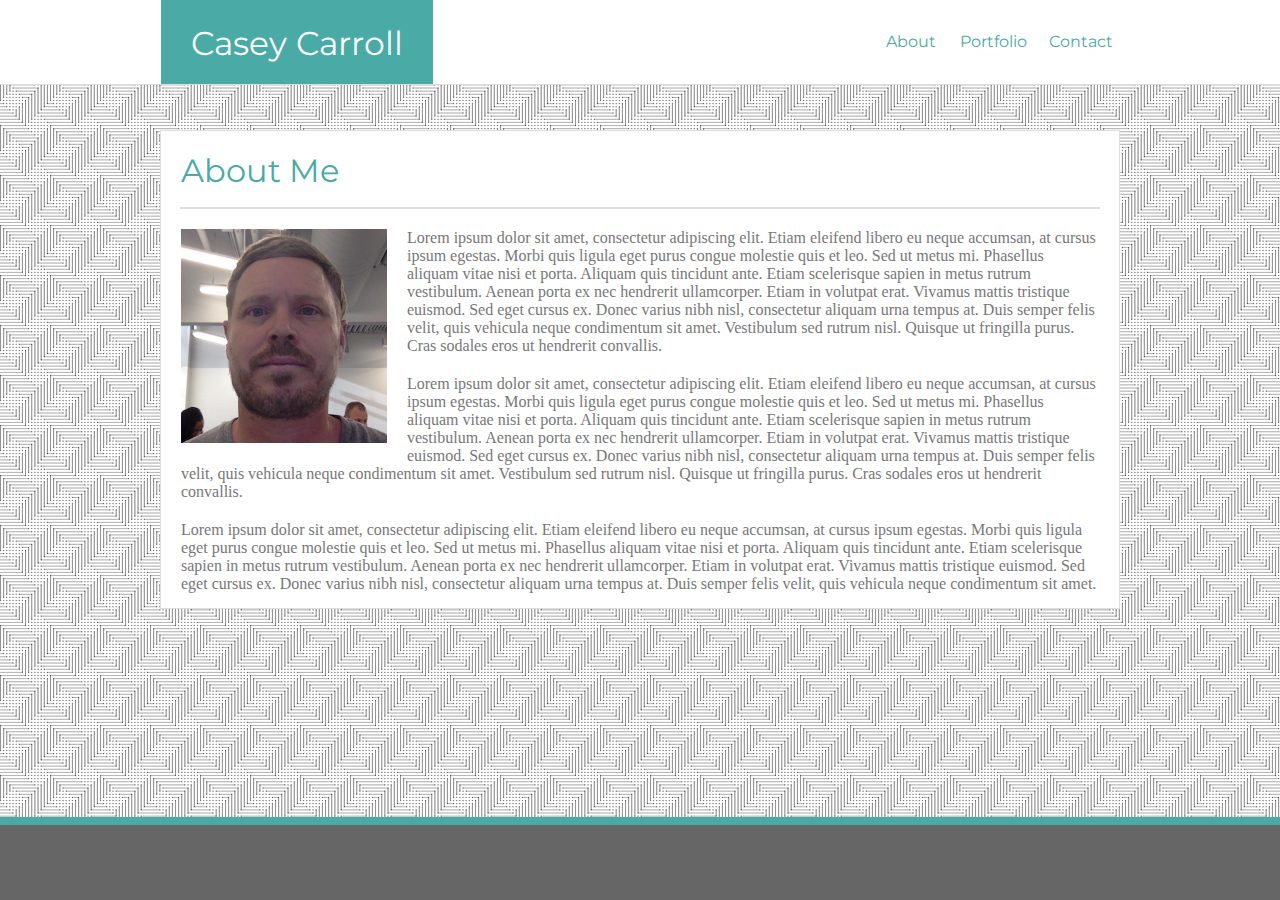
==== index.html @ 687625ef "Initial commit, added media queries and began modifying html" ====
<!DOCTYPE html>
<html lang="en">

<head>
    <meta charset="UTF-8">
    <meta name="viewport" content="width=device-width, initial-scale=1.0">
    <meta http-equiv="X-UA-Compatible" content="ie=edge">
    <title>Caseys Portfolio</title>
    <link rel="stylesheet" type="text/css" href="assets/css/style.css">
    <link href="https://fonts.googleapis.com/css?family=Montserrat&display=swap" rel="stylesheet">

<body>
    <div id="page-container">
        <div id="content-wrapper">
            <header>
                <div class="main">
                    <div id="name">
                        Casey Carroll
                    </div>
                    <div id="links">
                        <div class="link-bar" id="about">
                            <a href="index.html">About</a>
                        </div>
                        <div class="link-bar" class="spacing">
                        </div>
                        <div class="link-bar" id="portfolio">
                            <a href="portfolio.html">Portfolio</a>
                        </div>
                        <div class="link-bar" class="spacing">
                        </div>
                        <div class="link-bar" id="contact">
                            <a href="contact.html">Contact</a>
                        </div>
                    </div>
                </div>
            </header>
            <div class="main" id="two">
                <div id="lower">
                    About Me
                </div>
                <div id="lower-spacer">
                </div>
                <img src="assets/images/ProfilePhoto.png" width="206" height="214" alt="My Headshot">
                <p>Lorem ipsum dolor sit amet, consectetur adipiscing elit. Etiam eleifend libero eu neque accumsan, at
                    cursus ipsum egestas. Morbi quis ligula eget purus congue molestie quis et leo. Sed ut metus mi.
                    Phasellus aliquam vitae nisi et porta. Aliquam quis tincidunt ante. Etiam scelerisque sapien in
                    metus
                    rutrum vestibulum. Aenean porta ex nec hendrerit ullamcorper. Etiam in volutpat erat. Vivamus mattis
                    tristique euismod. Sed eget cursus ex. Donec varius nibh nisl, consectetur aliquam urna tempus at.
                    Duis
                    semper felis velit, quis vehicula neque condimentum sit amet. Vestibulum sed rutrum nisl. Quisque ut
                    fringilla purus. Cras sodales eros ut hendrerit convallis.</p>
                <p>Lorem ipsum dolor sit amet, consectetur adipiscing elit. Etiam eleifend libero eu neque accumsan, at
                    cursus ipsum egestas. Morbi quis ligula eget purus congue molestie quis et leo. Sed ut metus mi.
                    Phasellus aliquam vitae nisi et porta. Aliquam quis tincidunt ante. Etiam scelerisque sapien in
                    metus
                    rutrum vestibulum. Aenean porta ex nec hendrerit ullamcorper. Etiam in volutpat erat. Vivamus mattis
                    tristique euismod. Sed eget cursus ex. Donec varius nibh nisl, consectetur aliquam urna tempus at.
                    Duis
                    semper felis velit, quis vehicula neque condimentum sit amet. Vestibulum sed rutrum nisl. Quisque ut
                    fringilla purus. Cras sodales eros ut hendrerit convallis.</p>
                <p>Lorem ipsum dolor sit amet, consectetur adipiscing elit. Etiam eleifend libero eu neque accumsan, at
                    cursus ipsum egestas. Morbi quis ligula eget purus congue molestie quis et leo. Sed ut metus mi.
                    Phasellus aliquam vitae nisi et porta. Aliquam quis tincidunt ante. Etiam scelerisque sapien in
                    metus
                    rutrum vestibulum. Aenean porta ex nec hendrerit ullamcorper. Etiam in volutpat erat. Vivamus mattis
                    tristique euismod. Sed eget cursus ex. Donec varius nibh nisl, consectetur aliquam urna tempus at.
                    Duis
                    semper felis velit, quis vehicula neque condimentum sit amet.</p>
            </div>
        </div>
        <footer>
        </footer>
    </div>
    <script src="https://code.jquery.com/jquery-3.3.1.slim.min.js"
        integrity="sha384-q8i/X+965DzO0rT7abK41JStQIAqVgRVzpbzo5smXKp4YfRvH+8abtTE1Pi6jizo"
        crossorigin="anonymous"></script>
    <script src="https://cdnjs.cloudflare.com/ajax/libs/popper.js/1.14.7/umd/popper.min.js"
        integrity="sha384-UO2eT0CpHqdSJQ6hJty5KVphtPhzWj9WO1clHTMGa3JDZwrnQq4sF86dIHNDz0W1"
        crossorigin="anonymous"></script>
    <script src="https://stackpath.bootstrapcdn.com/bootstrap/4.3.1/js/bootstrap.min.js"
        integrity="sha384-JjSmVgyd0p3pXB1rRibZUAYoIIy6OrQ6VrjIEaFf/nJGzIxFDsf4x0xIM+B07jRM"
        crossorigin="anonymous"></script>
</body>

</html>
---- assets/css/style.css ----
#page-container {  
    position: relative;  
    min-height: 100vh;
}

* {
    margin: 0;
    padding: 0;
    text-decoration: none;
}

a {
    color: #4aaaa5;
}
body {
    background-image: url("crossline-dots.png");
}
header {
    margin-top: 0px;
    height: 84px;
    font-family: 'Montserrat', sans-serif;
    text-align: center;
    background: #ffffff;
    border: #dddddd;
    border-style: solid;
    border-width: 1px;
    border-top: 0;
    border-right: 0;
    border-left: 0;
}

.main {
    width: 958px;
    margin: 0 auto;
}

#two {
    margin-top: 45px;
    background-color: #ffffff;
    border: #dddddd;
    border-style: solid;
    border-width: 1px;
    padding: 0px;
    margin-bottom: 45px;
    padding-bottom: 15px;
}
#name {
    font-size: 33px;
    margin-top: 0px;
    /* margin-left: 100px; */
    height: 61px;
    background-color: #4aaaa5;
    /* margin-right: 362px; */
    text-align: center;
    padding-top: 23px;
    width: 272px;
    color: #ffffff;
    float: left;
}

#links {
    height: 52px;
    margin-top: 16px;
    float: right;
    width: 245px;
    padding-top: 16px;
    padding-bottom: 16;
    padding-left: 16;
    background-color: #ffffff
    /* background: lightblue; */
}

.link-bar {
    /* padding-top: 15px; */
}

.spacing{
    width: 1px;
    height: 19px;
    background-color: #dddddd;
    float: left;
}

#about {
    width: 74px;
    float: left;
    color: #4aaaa5;
}

#portfolio {
    width: 91px;
    float: left;
    /* margin-left: 74px; */
}

#contact {
    width: 74px;
    float: left;
    text-align: right
    /* margin-left: 74px; */
}

#lower {
    height: 56px;
    font-family: 'Montserrat', sans-serif;
    font-size: 32px;
    padding-top: 20px;
    padding-left: 20px;
    color: #4aaaa5;
}

#lower-spacer {
    width: 920px;
    height: 2px;
    margin: 0 auto;
    background-color:#dddddd;
}

img {
    float: left;
    margin: 20px;
}

p {
    color: #777777;
    padding-top: 20px;
    padding-right: 20px;
    padding-left: 20px;
}

form {
    color: #777777;
    font-size: 22px;
    margin: 20px;
}

input[type=text], select, textarea {
    width: 100%;
    padding: 12px;
    border: 1px solid #ccc;
    border-radius: 4px;
    box-sizing: border-box;
    margin-top: 6px;
    margin-bottom: 16px;
    resize: vertical;
  }
  
  input[type=submit] {
    background-color: #4aaaa5;
    color: white;
    padding: 12px 20px;
    border: none;
    border-radius: 4px;
    cursor: pointer;
  }
  
  input[type=submit]:hover {
    background-color: #666666;
  }
  
  #content-wrapper {  
    padding-bottom: 75px;
}

  footer {
    height: 75px;
    background-color: #666666;
    border-top-color: #4aaaa5;
    border-right: 0;
    border-bottom: 0;
    border-left: 0;
    border-style: solid;
    border-top-width: 8px;
    position: absolute;
    bottom: 0; 
    width: 100%;
  }

  .placeholder{
      width: 45%;
  }

  @media (max-width: 980px) {

    .main {
        width: 640px;
    }
      .main{
          /* width: 100%; */
    }
    #name {
        /* margin-left: 162px; */
    }
  }

  @media (max-width: 768px) {}

  @media (max-width: 640px) {
      #two {
          width: 100%;
      }
  }
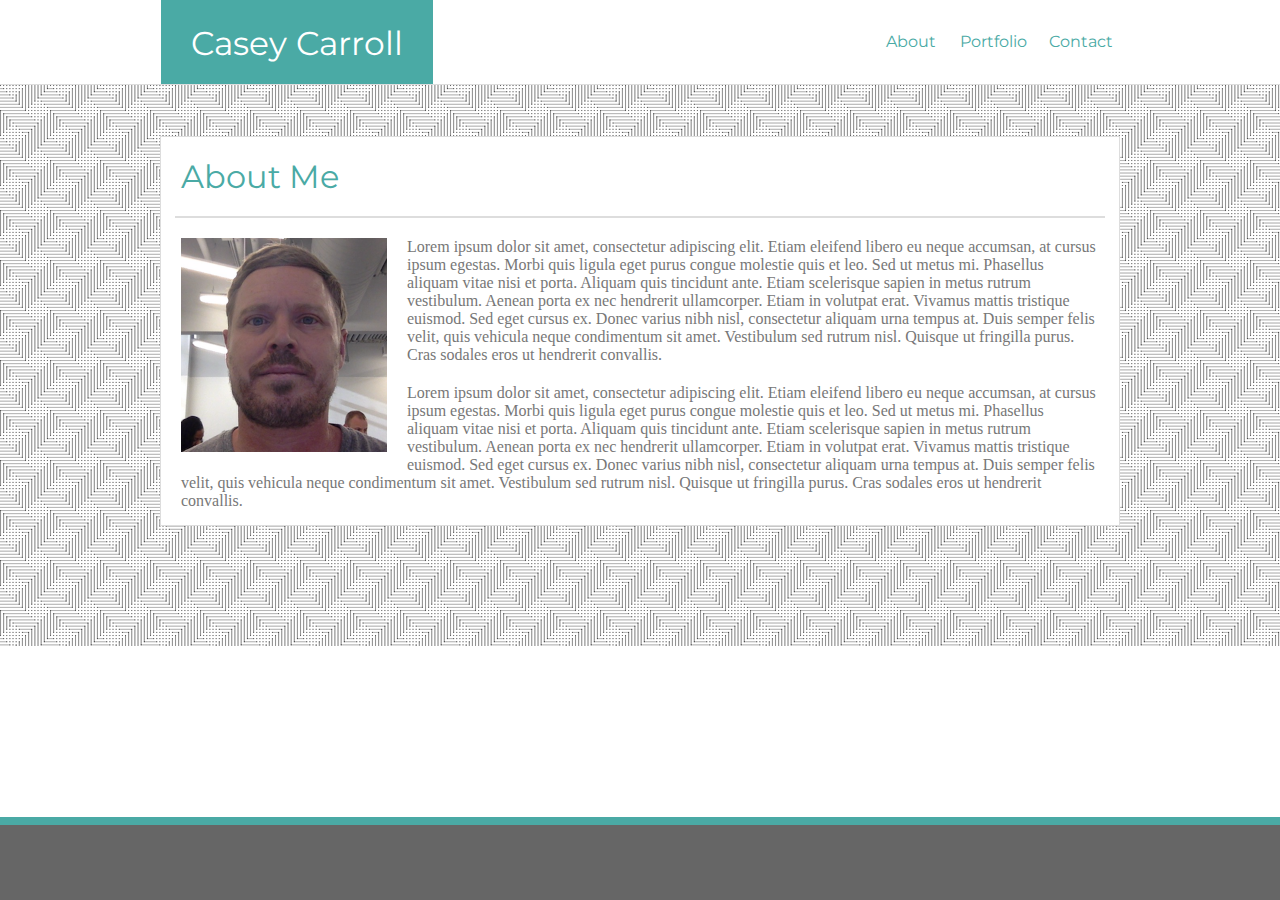
==== commit 7f319e06: "Adjustments made to improve responsiveness" ====
--- a/index.html
+++ b/index.html
@@ -11,7 +11,7 @@
 
 <body>
     <div id="page-container">
-        <div id="content-wrapper">
+        
             <header>
                 <div class="main">
                     <div id="name">
@@ -34,8 +34,9 @@
                     </div>
                 </div>
             </header>
-            <div class="main" id="two">
-                <div id="lower">
+            <div id="content-wrapper">
+            <div class="main" id="content">
+                <div id="about-me">
                     About Me
                 </div>
                 <div id="lower-spacer">
@@ -59,15 +60,7 @@
                     Duis
                     semper felis velit, quis vehicula neque condimentum sit amet. Vestibulum sed rutrum nisl. Quisque ut
                     fringilla purus. Cras sodales eros ut hendrerit convallis.</p>
-                <p>Lorem ipsum dolor sit amet, consectetur adipiscing elit. Etiam eleifend libero eu neque accumsan, at
-                    cursus ipsum egestas. Morbi quis ligula eget purus congue molestie quis et leo. Sed ut metus mi.
-                    Phasellus aliquam vitae nisi et porta. Aliquam quis tincidunt ante. Etiam scelerisque sapien in
-                    metus
-                    rutrum vestibulum. Aenean porta ex nec hendrerit ullamcorper. Etiam in volutpat erat. Vivamus mattis
-                    tristique euismod. Sed eget cursus ex. Donec varius nibh nisl, consectetur aliquam urna tempus at.
-                    Duis
-                    semper felis velit, quis vehicula neque condimentum sit amet.</p>
-            </div>
+               
         </div>
         <footer>
         </footer>
--- a/assets/css/style.css
+++ b/assets/css/style.css
@@ -1,4 +1,5 @@
 #page-container {  
+    /* width: 100%; */
     position: relative;  
     min-height: 100vh;
 }
@@ -13,7 +14,7 @@
     color: #4aaaa5;
 }
 body {
-    background-image: url("crossline-dots.png");
+    /* background-image: url("crossline-dots.png"); */
 }
 header {
     margin-top: 0px;
@@ -34,8 +35,8 @@
     margin: 0 auto;
 }
 
-#two {
-    margin-top: 45px;
+#content {
+    /* margin-top: 45px; */
     background-color: #ffffff;
     border: #dddddd;
     border-style: solid;
@@ -59,15 +60,14 @@
 }
 
 #links {
-    height: 52px;
-    margin-top: 16px;
+    /* height: 52px; */
+    /* margin-top: 16px; */
     float: right;
     width: 245px;
-    padding-top: 16px;
-    padding-bottom: 16;
-    padding-left: 16;
+    padding-top: 32px;
+    padding-bottom: 32px;
+    /* padding-left: 16; */
     background-color: #ffffff
-    /* background: lightblue; */
 }
 
 .link-bar {
@@ -100,17 +100,15 @@
     /* margin-left: 74px; */
 }
 
-#lower {
-    height: 56px;
+#about-me {
     font-family: 'Montserrat', sans-serif;
     font-size: 32px;
-    padding-top: 20px;
-    padding-left: 20px;
+    padding: 20px;
     color: #4aaaa5;
 }
 
 #lower-spacer {
-    width: 920px;
+    width: 97%;
     height: 2px;
     margin: 0 auto;
     background-color:#dddddd;
@@ -160,6 +158,8 @@
   
   #content-wrapper {  
     padding-bottom: 75px;
+    padding-top: 4%;
+    background-image: url("crossline-dots.png");
 }
 
   footer {
@@ -182,21 +182,69 @@
 
   @media (max-width: 980px) {
 
+    #content {
+        width: 93%;
+    }
+
     .main {
-        width: 640px;
-    }
-      .main{
-          /* width: 100%; */
-    }
-    #name {
-        /* margin-left: 162px; */
-    }
-  }
-
-  @media (max-width: 768px) {}
+        width: 93%;
+    }
+
+   
+
+  @media (max-width: 768px) {
+
+    /* header {
+        background-color: #4aaaa5
+    } */
+
+    #content-wrapper{
+        width: 100%;
+        margin: 0 auto;
+    }
+    #content {
+        width: 93%;
+        margin-top: 8%;
+    }
+
+    /* #links {
+        width: 100%;
+        padding-top: 2%;
+        padding-bottom: 2%;
+    } */
+  }
 
   @media (max-width: 640px) {
-      #two {
+      
+      #content-wrapper{
           width: 100%;
+          margin: 0 auto;
+          padding-top: 9%;
+      }
+
+    header {
+        background-color: #4aaaa5;
+        position: static;
+        width: 100%;
+    }
+
+    #name, #links {
+        width: 100%;
+    }
+
+      #content {
+          width: 93%;
+          margin-top: 8%;
+      }
+
+      #links {
+          float: left;
+          width: 100%;
+          padding: 16px;
+
+      }
+
+      #about-me {
+          text-align: center;
       }
   }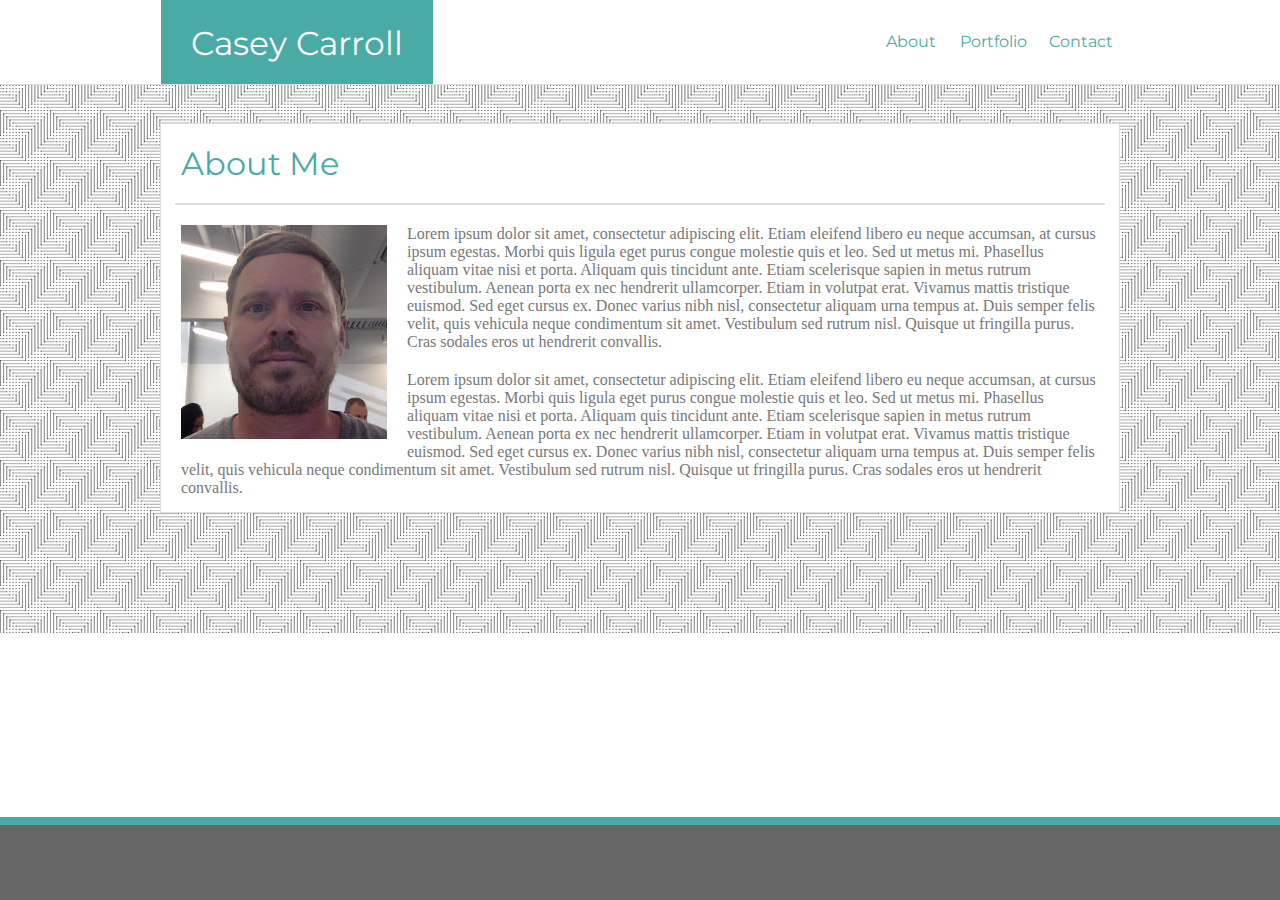
==== commit 409a2f6a: "cleared links div" ====
--- a/index.html
+++ b/index.html
@@ -13,7 +13,7 @@
     <div id="page-container">
         
             <header>
-                <div class="main">
+                <div class="main" id="navbar">
                     <div id="name">
                         Casey Carroll
                     </div>
--- a/assets/css/style.css
+++ b/assets/css/style.css
@@ -36,7 +36,7 @@
 }
 
 #content {
-    /* margin-top: 45px; */
+    margin-top: 25px;
     background-color: #ffffff;
     border: #dddddd;
     border-style: solid;
@@ -44,6 +44,7 @@
     padding: 0px;
     margin-bottom: 45px;
     padding-bottom: 15px;
+    /* clear: both; */
 }
 #name {
     font-size: 33px;
@@ -158,8 +159,9 @@
   
   #content-wrapper {  
     padding-bottom: 75px;
-    padding-top: 4%;
+    padding-top: 1%;
     background-image: url("crossline-dots.png");
+    /* clear: both; */
 }
 
   footer {
@@ -182,13 +184,11 @@
 
   @media (max-width: 980px) {
 
-    #content {
+    #content, #navbar{
         width: 93%;
     }
 
-    .main {
-        width: 93%;
-    }
+
 
    
 
@@ -202,25 +202,23 @@
         width: 100%;
         margin: 0 auto;
     }
-    #content {
+    /* #content {
         width: 93%;
-        margin-top: 8%;
-    }
-
-    /* #links {
-        width: 100%;
-        padding-top: 2%;
-        padding-bottom: 2%;
-    } */
+        margin-top: 0%; */
+    }
+
+    #links {
+        margin: 0 auto;
+    } 
   }
 
   @media (max-width: 640px) {
       
-      #content-wrapper{
+      /* #content-wrapper
           width: 100%;
           margin: 0 auto;
-          padding-top: 9%;
-      }
+          /* padding-top: 9%; */
+      
 
     header {
         background-color: #4aaaa5;
@@ -228,9 +226,9 @@
         width: 100%;
     }
 
-    #name, #links {
+    /* #name, #links {
         width: 100%;
-    }
+    } */
 
       #content {
           width: 93%;
@@ -247,4 +245,8 @@
       #about-me {
           text-align: center;
       }
+  }
+
+  #content-wrapper, #content {
+      clear: both;
   }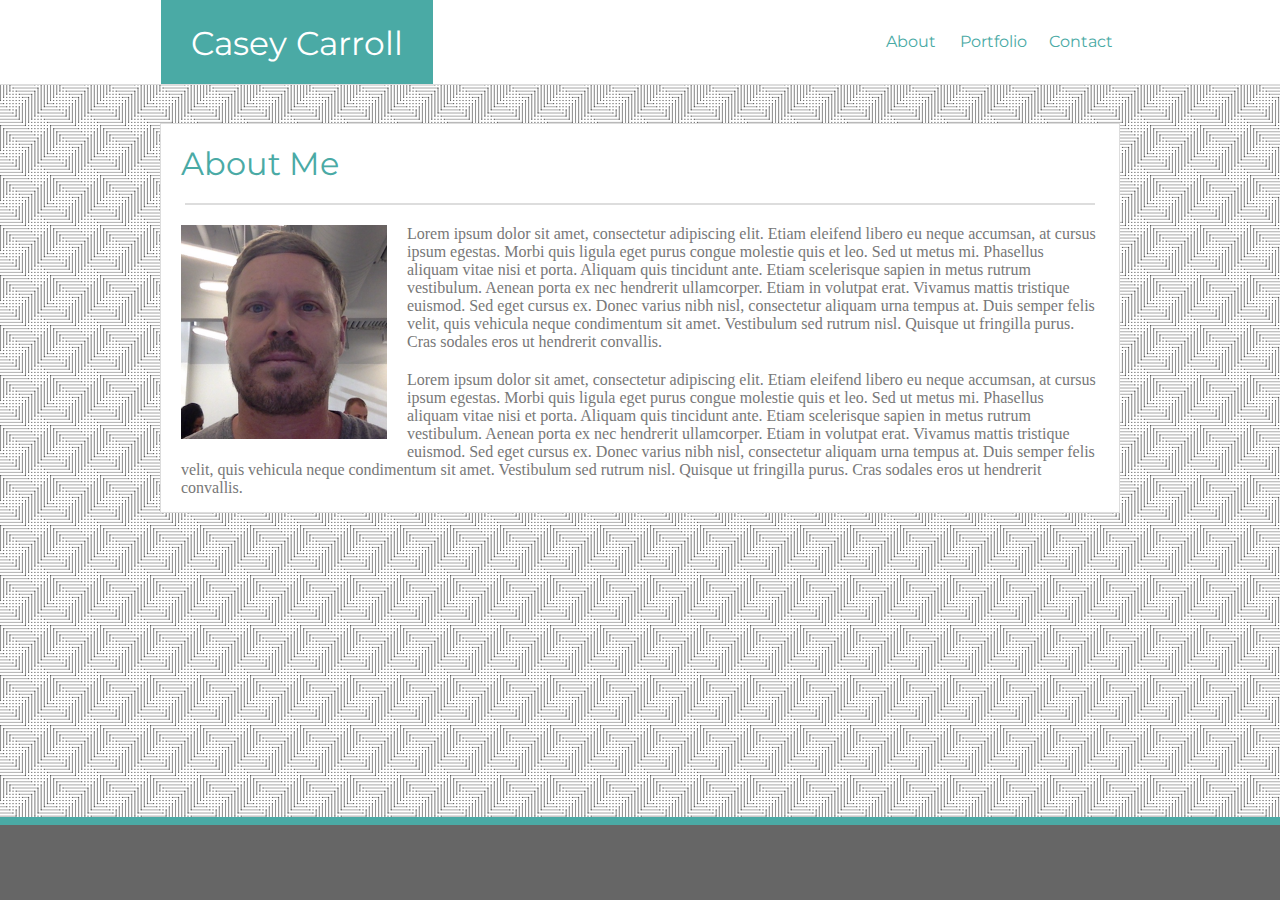
==== commit bb5ba2a7: "Added formatting and tags to html in portfolio and contact pages" ====
--- a/index.html
+++ b/index.html
@@ -11,30 +11,30 @@
 
 <body>
     <div id="page-container">
-        
-            <header>
-                <div class="main" id="navbar">
-                    <div id="name">
-                        Casey Carroll
+
+        <header>
+            <div class="main" id="navbar">
+                <div id="name">
+                    Casey Carroll
+                </div>
+                <div id="links">
+                    <div class="link-bar" id="about">
+                        <a href="index.html">About</a>
                     </div>
-                    <div id="links">
-                        <div class="link-bar" id="about">
-                            <a href="index.html">About</a>
-                        </div>
-                        <div class="link-bar" class="spacing">
-                        </div>
-                        <div class="link-bar" id="portfolio">
-                            <a href="portfolio.html">Portfolio</a>
-                        </div>
-                        <div class="link-bar" class="spacing">
-                        </div>
-                        <div class="link-bar" id="contact">
-                            <a href="contact.html">Contact</a>
-                        </div>
+                    <div class="link-bar" class="spacing">
+                    </div>
+                    <div class="link-bar" id="portfolio">
+                        <a href="portfolio.html">Portfolio</a>
+                    </div>
+                    <div class="link-bar" class="spacing">
+                    </div>
+                    <div class="link-bar" id="contact">
+                        <a href="contact.html">Contact</a>
                     </div>
                 </div>
-            </header>
-            <div id="content-wrapper">
+            </div>
+        </header>
+        <div id="content-wrapper">
             <div class="main" id="content">
                 <div id="about-me">
                     About Me
@@ -60,20 +60,22 @@
                     Duis
                     semper felis velit, quis vehicula neque condimentum sit amet. Vestibulum sed rutrum nisl. Quisque ut
                     fringilla purus. Cras sodales eros ut hendrerit convallis.</p>
-               
+
+            </div>
+            </div>
+            <footer>
+            </footer>
         </div>
-        <footer>
-        </footer>
-    </div>
-    <script src="https://code.jquery.com/jquery-3.3.1.slim.min.js"
-        integrity="sha384-q8i/X+965DzO0rT7abK41JStQIAqVgRVzpbzo5smXKp4YfRvH+8abtTE1Pi6jizo"
-        crossorigin="anonymous"></script>
-    <script src="https://cdnjs.cloudflare.com/ajax/libs/popper.js/1.14.7/umd/popper.min.js"
-        integrity="sha384-UO2eT0CpHqdSJQ6hJty5KVphtPhzWj9WO1clHTMGa3JDZwrnQq4sF86dIHNDz0W1"
-        crossorigin="anonymous"></script>
-    <script src="https://stackpath.bootstrapcdn.com/bootstrap/4.3.1/js/bootstrap.min.js"
-        integrity="sha384-JjSmVgyd0p3pXB1rRibZUAYoIIy6OrQ6VrjIEaFf/nJGzIxFDsf4x0xIM+B07jRM"
-        crossorigin="anonymous"></script>
+        
+        <script src="https://code.jquery.com/jquery-3.3.1.slim.min.js"
+            integrity="sha384-q8i/X+965DzO0rT7abK41JStQIAqVgRVzpbzo5smXKp4YfRvH+8abtTE1Pi6jizo"
+            crossorigin="anonymous"></script>
+        <script src="https://cdnjs.cloudflare.com/ajax/libs/popper.js/1.14.7/umd/popper.min.js"
+            integrity="sha384-UO2eT0CpHqdSJQ6hJty5KVphtPhzWj9WO1clHTMGa3JDZwrnQq4sF86dIHNDz0W1"
+            crossorigin="anonymous"></script>
+        <script src="https://stackpath.bootstrapcdn.com/bootstrap/4.3.1/js/bootstrap.min.js"
+            integrity="sha384-JjSmVgyd0p3pXB1rRibZUAYoIIy6OrQ6VrjIEaFf/nJGzIxFDsf4x0xIM+B07jRM"
+            crossorigin="anonymous"></script>
 </body>
 
 </html>--- a/assets/css/style.css
+++ b/assets/css/style.css
@@ -2,6 +2,7 @@
     /* width: 100%; */
     position: relative;  
     min-height: 100vh;
+    min-width: 320px;
 }
 
 * {
@@ -14,7 +15,7 @@
     color: #4aaaa5;
 }
 body {
-    /* background-image: url("crossline-dots.png"); */
+    background-image: url("crossline-dots.png");
 }
 header {
     margin-top: 0px;
@@ -71,9 +72,6 @@
     background-color: #ffffff
 }
 
-.link-bar {
-    /* padding-top: 15px; */
-}
 
 .spacing{
     width: 1px;
@@ -109,7 +107,7 @@
 }
 
 #lower-spacer {
-    width: 97%;
+    width: 95%;
     height: 2px;
     margin: 0 auto;
     background-color:#dddddd;
@@ -160,7 +158,7 @@
   #content-wrapper {  
     padding-bottom: 75px;
     padding-top: 1%;
-    background-image: url("crossline-dots.png");
+    /* background-image: url("crossline-dots.png"); */
     /* clear: both; */
 }
 
@@ -184,41 +182,33 @@
 
   @media (max-width: 980px) {
 
-    #content, #navbar{
+    #content {
         width: 93%;
     }
 
+    #navbar {
+        width: 100%;
+    }
+  }
 
 
    
 
   @media (max-width: 768px) {
 
-    /* header {
-        background-color: #4aaaa5
-    } */
-
     #content-wrapper{
         width: 100%;
         margin: 0 auto;
     }
-    /* #content {
-        width: 93%;
-        margin-top: 0%; */
-    }
-
-    #links {
+
+  }
+
+  @media (max-width: 640px) {
+    
+    #name {
         margin: 0 auto;
-    } 
-  }
-
-  @media (max-width: 640px) {
-      
-      /* #content-wrapper
-          width: 100%;
-          margin: 0 auto;
-          /* padding-top: 9%; */
-      
+        width: 100%;
+    }  
 
     header {
         background-color: #4aaaa5;
@@ -226,27 +216,37 @@
         width: 100%;
     }
 
-    /* #name, #links {
-        width: 100%;
-    } */
-
-      #content {
+    #content {
           width: 93%;
-          margin-top: 8%;
-      }
+          margin-top: 3%;
+    }
 
       #links {
-          float: left;
           width: 100%;
           padding: 16px;
-
-      }
+          display: flex;
+          justify-content: center;
+        }
 
       #about-me {
           text-align: center;
-      }
-  }
+        }   
+
+        img {
+            width: 88%;
+            margin: 6%;
+            height: 33%;
+        }
+
 
   #content-wrapper, #content {
       clear: both;
-  }+        }
+        
+        .placeholder{
+            width: 88%;
+            margin: 6%;
+            height: 33%;
+        }
+        }
+    }   